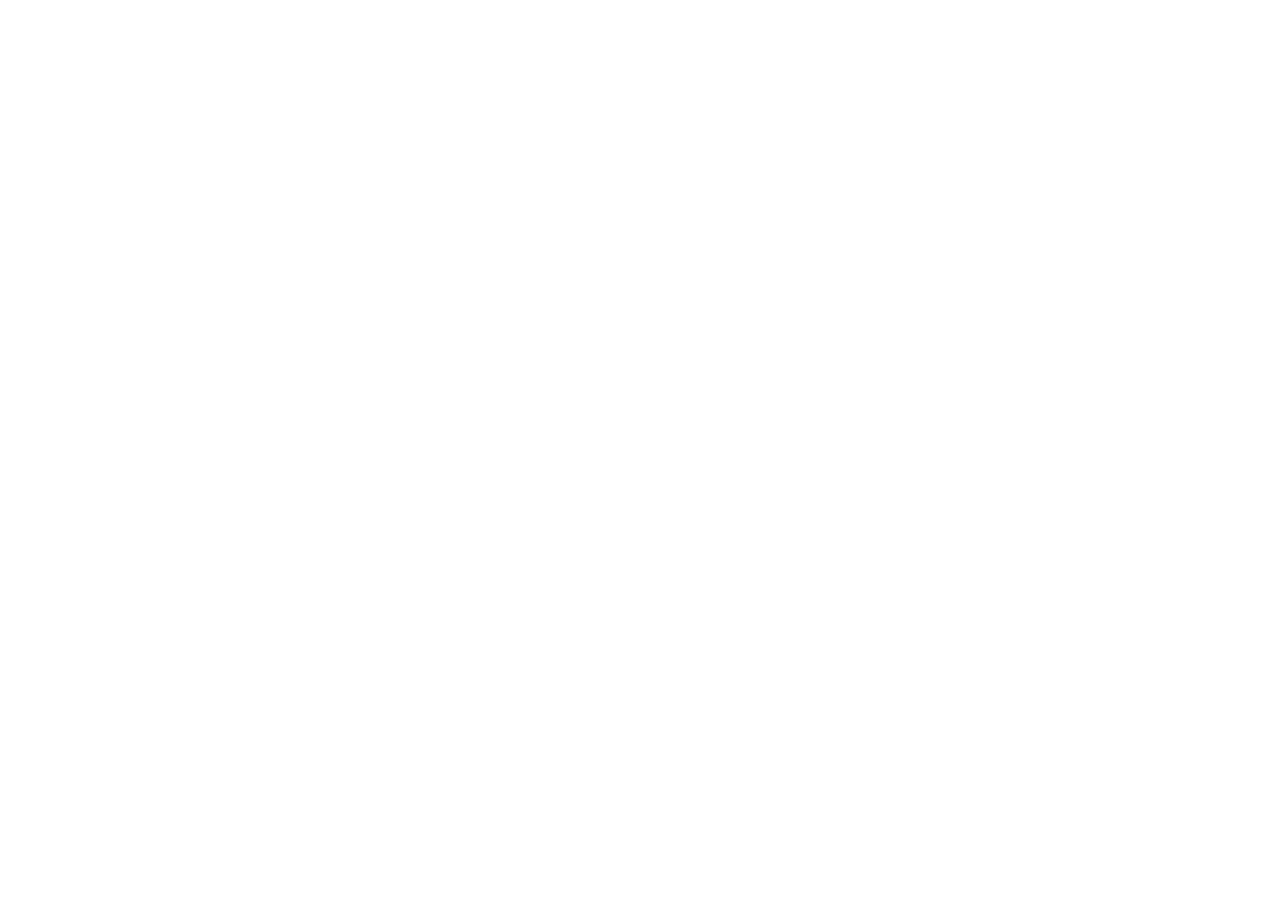
==== src/main/resources/templates/user/index.html @ 66a2820a "first commit" ====
<!DOCTYPE HTML>
<html xmlns:th="http://www.thymeleaf.org">
<head>
<title>SamplePage</title>
    <meta http-equiv="Content-Type" content="text/html; charset=UTF-8" />
</head>
<body>
  <table>
    <tr th:each="user : ${userlist}" th:object="${user}">
      <td th:text="*{id}"></td>
      <td th:text="*{name}"></td>
    </tr>
  </table>
</body>
</html>
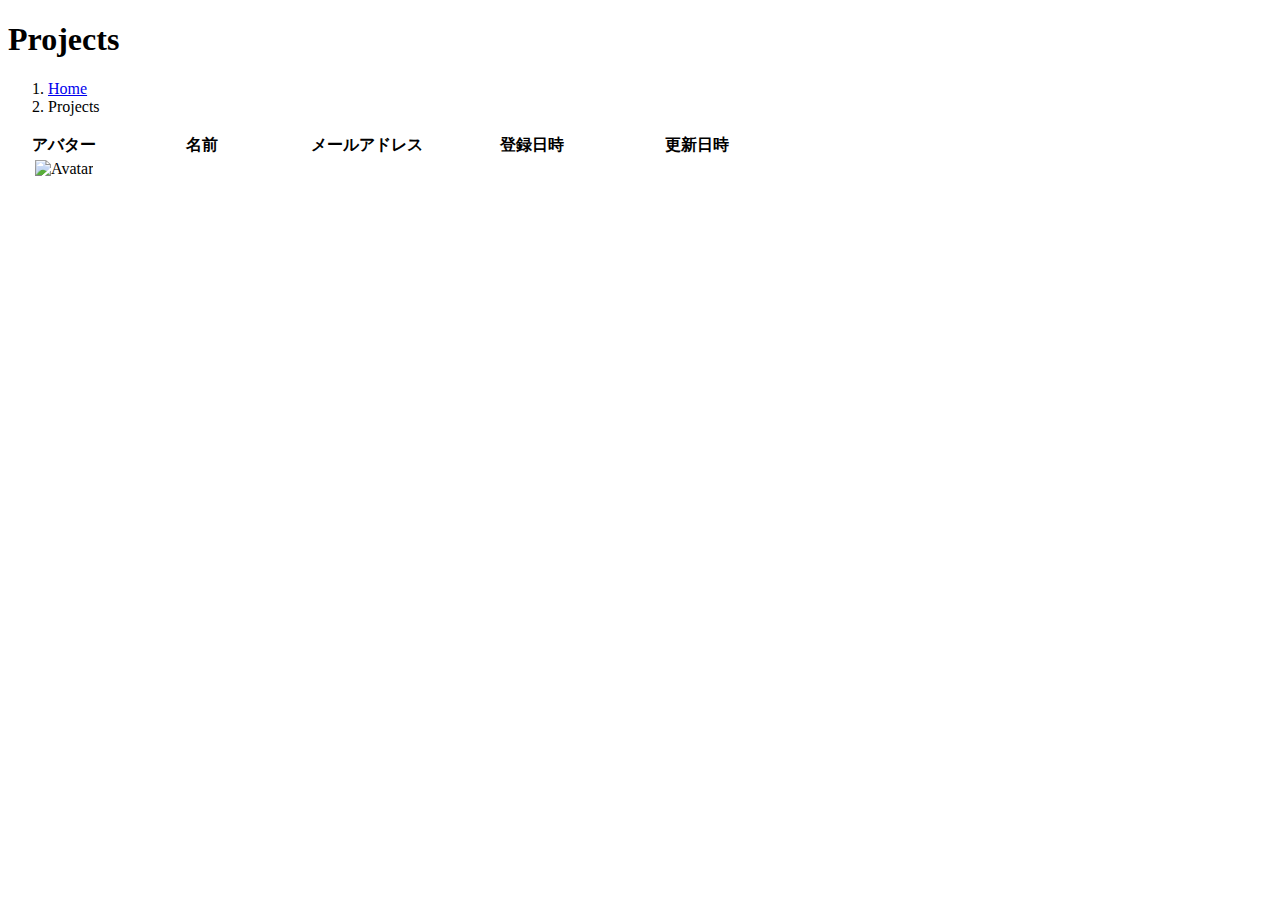
==== commit 6c447e0c: "サンプル画面の作成" ====
--- a/src/main/resources/templates/user/index.html
+++ b/src/main/resources/templates/user/index.html
@@ -1,15 +1,88 @@
-<!DOCTYPE HTML>
+<!DOCTYPE html>
 <html xmlns:th="http://www.thymeleaf.org">
-<head>
-<title>SamplePage</title>
-    <meta http-equiv="Content-Type" content="text/html; charset=UTF-8" />
-</head>
-<body>
-  <table>
-    <tr th:each="user : ${userlist}" th:object="${user}">
-      <td th:text="*{id}"></td>
-      <td th:text="*{name}"></td>
-    </tr>
-  </table>
+
+<head th:replace="commons/head :: head_fragment"></head>
+
+<body class="hold-transition sidebar-mini">
+  <!-- Site wrapper -->
+  <div class="wrapper">
+    <!-- Main Sidebar Container -->
+    <div th:replace="commons/sidebar :: sidebar_fragment"></div>
+    <!-- Content Wrapper. Contains page content -->
+    <div class="content-wrapper">
+      <!-- Content Header (Page header) -->
+      <section class="content-header">
+        <div class="container-fluid">
+          <div class="row mb-2">
+            <div class="col-sm-6">
+              <h1>Projects</h1>
+            </div>
+            <div class="col-sm-6">
+              <ol class="breadcrumb float-sm-right">
+                <li class="breadcrumb-item"><a href="#">Home</a></li>
+                <li class="breadcrumb-item active">Projects</li>
+              </ol>
+            </div>
+          </div>
+        </div><!-- /.container-fluid -->
+      </section>
+      <!-- Main content -->
+      <section class="content">
+        <!-- Default box -->
+        <div class="card">
+          <div class="card-body p-0">
+            <table class="table table-striped projects">
+              <thead>
+                <tr>
+                  <th style="width: 10%">
+                    アバター
+                  </th>
+                  <th style="width: 15%">
+                    名前
+                  </th>
+                  <th style="width: 15%" class="text-center">
+                    メールアドレス
+                  </th>
+                  <th style="width: 15%" class="text-center">
+                    登録日時
+                  </th>
+                  <th style="width: 15%" class="text-center">
+                    更新日時
+                  </th>
+                </tr>
+              </thead>
+              <tbody>
+                <tr th:each="user : ${userlist}" th:object="${user}">
+                  <td>
+                    <img alt="Avatar" class="table-avatar" src="/images/avatar.png">
+                  </td>
+                  <td th:text="*{name}"></td>
+                  <td th:text="*{email}"></td>
+                  <td th:text="*{createdAt}"></td>
+                  <td th:text="*{updatedAt}"></td>
+                </tr>
+              </tbody>
+            </table>
+          </div>
+          <!-- /.card-body -->
+        </div>
+        <!-- /.card -->
+      </section>
+      <!-- /.content -->
+    </div>
+    <!-- /.content-wrapper -->
+    <div th:replace="commons/footer :: footer_fragment"></div>
+  </div>
+  <!-- ./wrapper -->
 </body>
-</html>+
+</html>
+<style>
+th {
+  text-align: center;
+}
+
+td {
+  text-align: center;
+}
+</style>